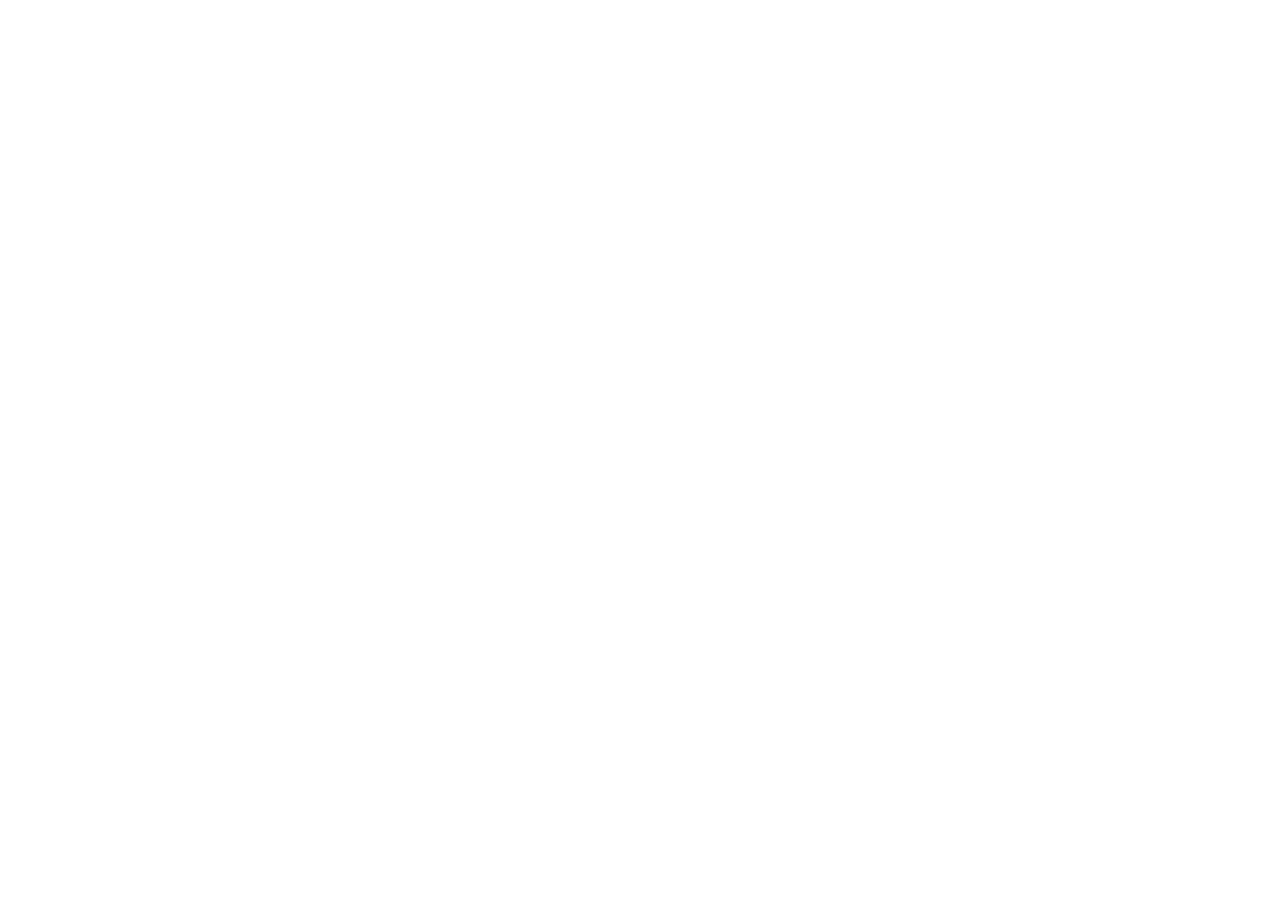
==== fcc-test-suite-template-master/index.html @ 583ac831 "web project" ====
<!DOCTYPE html>
<html lang="en">
  <head>
    <meta charset="UTF-8">
    <title>Fork Me! FCC: Test Suite Template</title>
    <link rel="stylesheet" href="css/style.css">
  </head>

  <body>
    <script src="https://cdn.freecodecamp.org/testable-projects-fcc/v1/bundle.js"></script>

    <!--

    Hello Camper!

    For now, the test suite only works in Chrome!
    Please read the README below in the JS Editor before beginning.
    Feel free to delete this message once you have read it.
    Good luck and Happy Coding!

    - The freeCodeCamp Team

    -->
    <script  src="js/index.js"></script>
  </body>
</html>
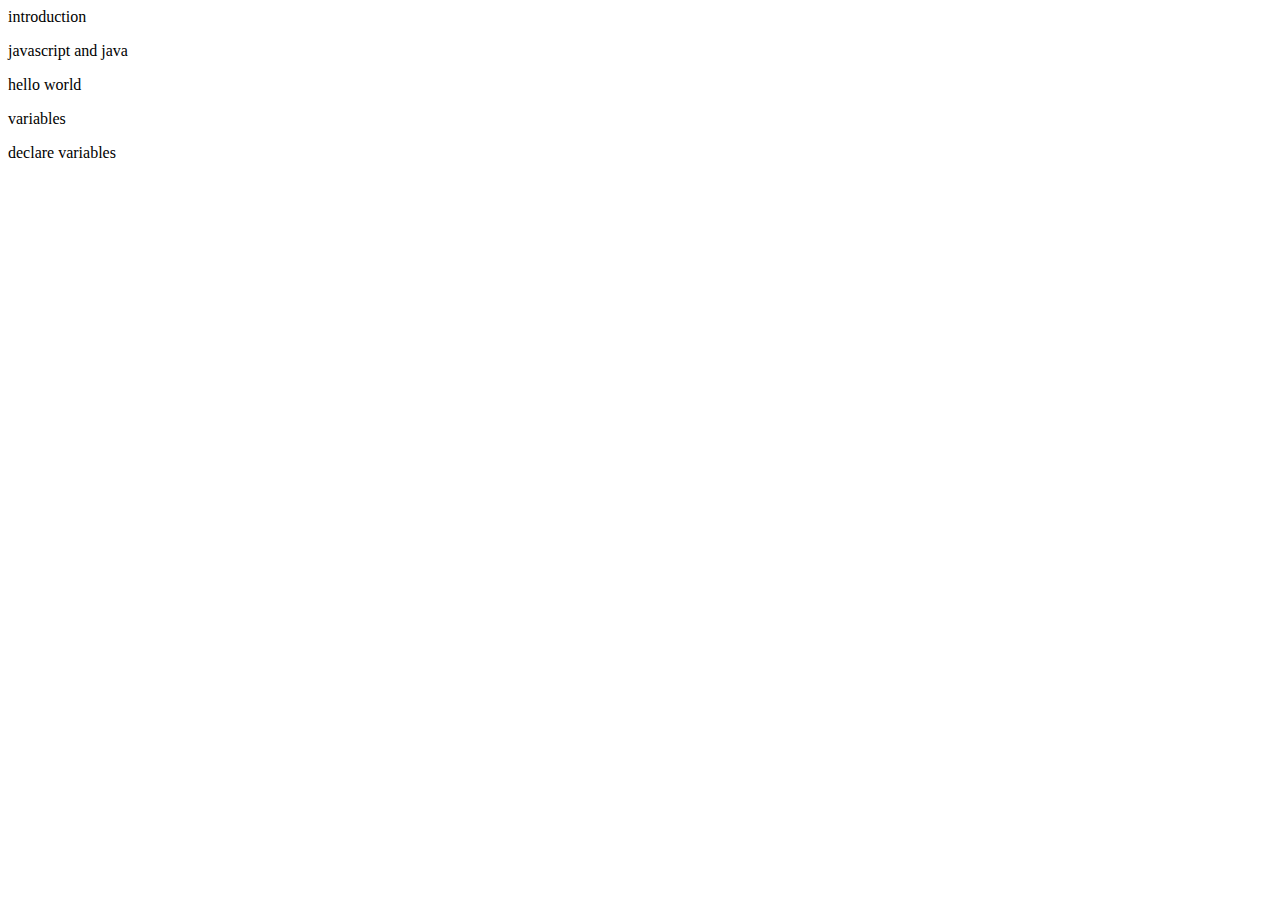
==== commit 365418f9: "added content to main class" ====
--- a/fcc-test-suite-template-master/index.html
+++ b/fcc-test-suite-template-master/index.html
@@ -21,6 +21,34 @@
     - The freeCodeCamp Team
 
     -->
+    <main id="main-doc">
+        <section id="introduction" class="main-section">
+            <header>introduction</header>
+            <p></p>
+            <p></p>
+        </section>
+        <section id="javascript_and_java" class="main-section">
+            <header>javascript and java</header>
+            <p></p>
+            <p></p>
+        </section>
+        <section id="hello_world" class="main-section">
+            <header>hello world</header>
+            <p></p>
+            <p></p>
+        </section>
+        <section id="variables" class="main-section">
+            <header>variables</header>
+            <p></p>
+            <p></p>
+        </section>
+        <section id="declare_variables" class="main-section">
+            <header>declare variables</header>
+            <p></p>
+            <p></p>
+        </section>
+
+    </main>
     <script  src="js/index.js"></script>
   </body>
 </html>
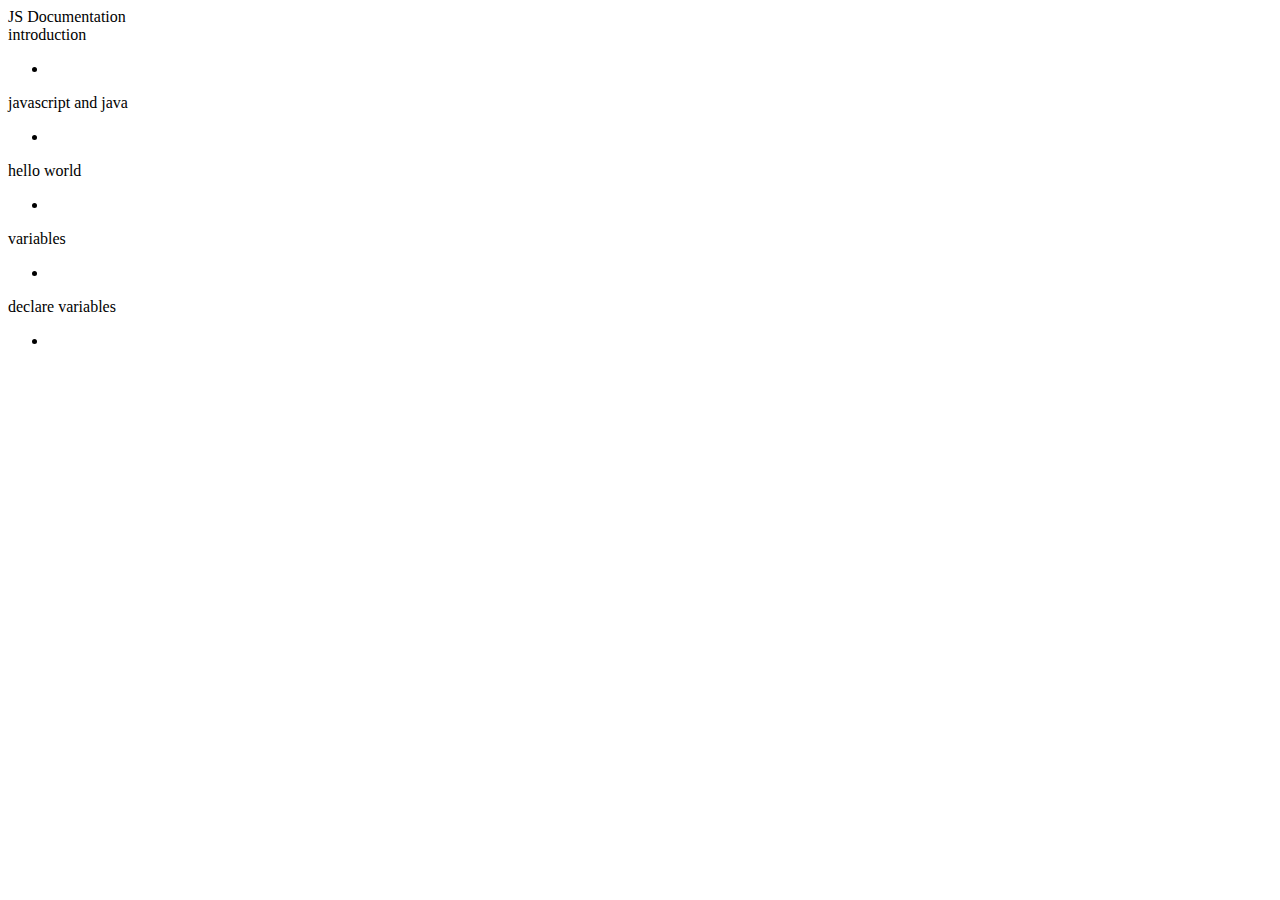
==== commit db2800ad: "add navbar" ====
--- a/fcc-test-suite-template-master/index.html
+++ b/fcc-test-suite-template-master/index.html
@@ -21,31 +21,54 @@
     - The freeCodeCamp Team
 
     -->
+    <nav id="navbar">
+      <header>JS Documentation</header>
+      <a class="nav-link" href="#introduction"></a>
+      <a class="nav-link" href="#javascript_and_java"></a>
+      <a class="nav-link" href="#hello_world"></a>
+      <a class="nav-link" href="#variables"></a>
+      <a class="nav-link" href="#declare_variables"></a>
+    </nav>
     <main id="main-doc">
         <section id="introduction" class="main-section">
             <header>introduction</header>
             <p></p>
             <p></p>
+            <ul>
+              <li></li>
+            </ul>
         </section>
         <section id="javascript_and_java" class="main-section">
             <header>javascript and java</header>
             <p></p>
             <p></p>
+            <ul>
+              <li></li>
+            </ul>
         </section>
         <section id="hello_world" class="main-section">
             <header>hello world</header>
             <p></p>
             <p></p>
+            <ul>
+              <li></li>
+            </ul>
         </section>
         <section id="variables" class="main-section">
             <header>variables</header>
             <p></p>
             <p></p>
+            <ul>
+              <li></li>
+            </ul>
         </section>
         <section id="declare_variables" class="main-section">
             <header>declare variables</header>
             <p></p>
             <p></p>
+            <ul>
+              <li></li>
+            </ul>
         </section>
 
     </main>
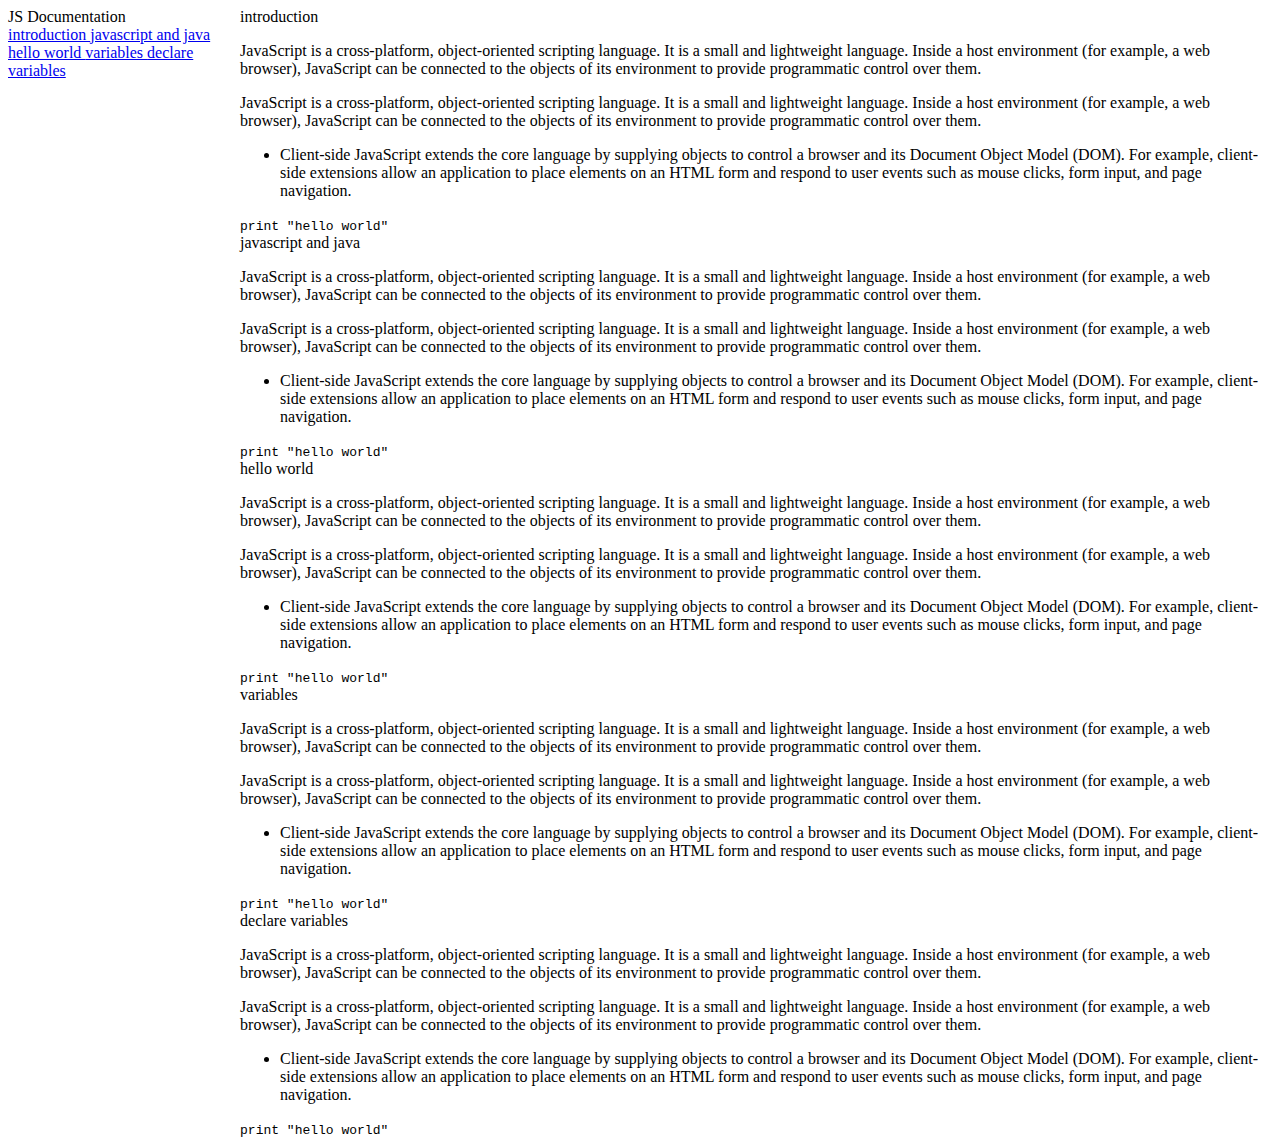
==== commit 17e4d388: "added styles to code" ====
--- a/fcc-test-suite-template-master/index.html
+++ b/fcc-test-suite-template-master/index.html
@@ -3,6 +3,8 @@
   <head>
     <meta charset="UTF-8">
     <title>Fork Me! FCC: Test Suite Template</title>
+    <!-- Bootstrap CSS -->
+    <link href="https://cdn.jsdelivr.net/npm/bootstrap@5.0.2/dist/css/bootstrap.min.css" rel="stylesheet" integrity="sha384-EVSTQN3/azprG1Anm3QDgpJLIm9Nao0Yz1ztcQTwFspd3yD65VohhpuuCOmLASjC" crossorigin="anonymous">
     <link rel="stylesheet" href="css/style.css">
   </head>
 
@@ -23,55 +25,161 @@
     -->
     <nav id="navbar">
       <header>JS Documentation</header>
-      <a class="nav-link" href="#introduction"></a>
-      <a class="nav-link" href="#javascript_and_java"></a>
-      <a class="nav-link" href="#hello_world"></a>
-      <a class="nav-link" href="#variables"></a>
-      <a class="nav-link" href="#declare_variables"></a>
+      <a class="nav-link" href="#introduction">
+        introduction
+      </a>
+      <a class="nav-link" href="#javascript_and_java">
+        javascript and java
+      </a>
+      <a class="nav-link" href="#hello_world">
+        hello world
+      </a>
+      <a class="nav-link" href="#variables">
+        variables
+      </a>
+      <a class="nav-link" href="#declare_variables">
+        declare variables
+      </a>
     </nav>
     <main id="main-doc">
         <section id="introduction" class="main-section">
             <header>introduction</header>
-            <p></p>
-            <p></p>
+            <p>
+            JavaScript is a cross-platform, object-oriented scripting language.
+            It is a small and lightweight language. Inside a host environment
+            (for example, a web browser), JavaScript can be connected to the
+            objects of its environment to provide programmatic control over
+            them.
+          </p>
+            <p>
+            JavaScript is a cross-platform, object-oriented scripting language.
+            It is a small and lightweight language. Inside a host environment
+            (for example, a web browser), JavaScript can be connected to the
+            objects of its environment to provide programmatic control over
+            them.
+          </p>
             <ul>
-              <li></li>
+              <li>
+              Client-side JavaScript extends the core language by supplying
+              objects to control a browser and its Document Object Model (DOM).
+              For example, client-side extensions allow an application to place
+              elements on an HTML form and respond to user events such as mouse
+              clicks, form input, and page navigation.
+            </li>
             </ul>
+            <code>print "hello world"</code>
         </section>
         <section id="javascript_and_java" class="main-section">
             <header>javascript and java</header>
-            <p></p>
-            <p></p>
+            <p>
+            JavaScript is a cross-platform, object-oriented scripting language.
+            It is a small and lightweight language. Inside a host environment
+            (for example, a web browser), JavaScript can be connected to the
+            objects of its environment to provide programmatic control over
+            them.
+          </p>
+            <p>
+            JavaScript is a cross-platform, object-oriented scripting language.
+            It is a small and lightweight language. Inside a host environment
+            (for example, a web browser), JavaScript can be connected to the
+            objects of its environment to provide programmatic control over
+            them.
+          </p>
             <ul>
-              <li></li>
+              <li>
+              Client-side JavaScript extends the core language by supplying
+              objects to control a browser and its Document Object Model (DOM).
+              For example, client-side extensions allow an application to place
+              elements on an HTML form and respond to user events such as mouse
+              clicks, form input, and page navigation.
+            </li>
             </ul>
+            <code>print "hello world"</code>
         </section>
         <section id="hello_world" class="main-section">
             <header>hello world</header>
-            <p></p>
-            <p></p>
+            <p>
+            JavaScript is a cross-platform, object-oriented scripting language.
+            It is a small and lightweight language. Inside a host environment
+            (for example, a web browser), JavaScript can be connected to the
+            objects of its environment to provide programmatic control over
+            them.
+          </p>
+            <p>
+            JavaScript is a cross-platform, object-oriented scripting language.
+            It is a small and lightweight language. Inside a host environment
+            (for example, a web browser), JavaScript can be connected to the
+            objects of its environment to provide programmatic control over
+            them.
+          </p>
             <ul>
-              <li></li>
+              <li>
+              Client-side JavaScript extends the core language by supplying
+              objects to control a browser and its Document Object Model (DOM).
+              For example, client-side extensions allow an application to place
+              elements on an HTML form and respond to user events such as mouse
+              clicks, form input, and page navigation.
+            </li>
             </ul>
+            <code>print "hello world"</code>
         </section>
         <section id="variables" class="main-section">
             <header>variables</header>
-            <p></p>
-            <p></p>
+            <p>
+            JavaScript is a cross-platform, object-oriented scripting language.
+            It is a small and lightweight language. Inside a host environment
+            (for example, a web browser), JavaScript can be connected to the
+            objects of its environment to provide programmatic control over
+            them.
+          </p>
+            <p>
+            JavaScript is a cross-platform, object-oriented scripting language.
+            It is a small and lightweight language. Inside a host environment
+            (for example, a web browser), JavaScript can be connected to the
+            objects of its environment to provide programmatic control over
+            them.
+          </p>
             <ul>
-              <li></li>
+              <li>
+              Client-side JavaScript extends the core language by supplying
+              objects to control a browser and its Document Object Model (DOM).
+              For example, client-side extensions allow an application to place
+              elements on an HTML form and respond to user events such as mouse
+              clicks, form input, and page navigation.
+            </li>
             </ul>
+            <code>print "hello world"</code>
         </section>
         <section id="declare_variables" class="main-section">
             <header>declare variables</header>
-            <p></p>
-            <p></p>
+            <p>
+            JavaScript is a cross-platform, object-oriented scripting language.
+            It is a small and lightweight language. Inside a host environment
+            (for example, a web browser), JavaScript can be connected to the
+            objects of its environment to provide programmatic control over
+            them.
+          </p>
+            <p>
+            JavaScript is a cross-platform, object-oriented scripting language.
+            It is a small and lightweight language. Inside a host environment
+            (for example, a web browser), JavaScript can be connected to the
+            objects of its environment to provide programmatic control over
+            them.
+          </p>
             <ul>
-              <li></li>
+              <li>
+              Client-side JavaScript extends the core language by supplying
+              objects to control a browser and its Document Object Model (DOM).
+              For example, client-side extensions allow an application to place
+              elements on an HTML form and respond to user events such as mouse
+              clicks, form input, and page navigation.
+            </li>
             </ul>
+            <code>print "hello world"</code>
         </section>
 
     </main>
-    <script  src="js/index.js"></script>
+    <script  src="js/index.js"></script>    
+    <script src="https://cdn.jsdelivr.net/npm/bootstrap@5.0.2/dist/js/bootstrap.bundle.min.js" integrity="sha384-MrcW6ZMFYlzcLA8Nl+NtUVF0sA7MsXsP1UyJoMp4YLEuNSfAP+JcXn/tWtIaxVXM" crossorigin="anonymous"></script>
   </body>
 </html>
--- a/fcc-test-suite-template-master/css/style.css
+++ b/fcc-test-suite-template-master/css/style.css
@@ -0,0 +1,20 @@
+body{
+	display: inline-flex
+}
+@media (min-width: 600px){
+  #navbar{
+  	float: left;
+  }
+  #main-doc{
+  	float: right;
+  }
+}
+@media (max-width: 600px){
+  #navbar{
+  	float: left;
+  	position: fixed;
+  }
+  #main-doc{
+  	float: right;
+  }
+}